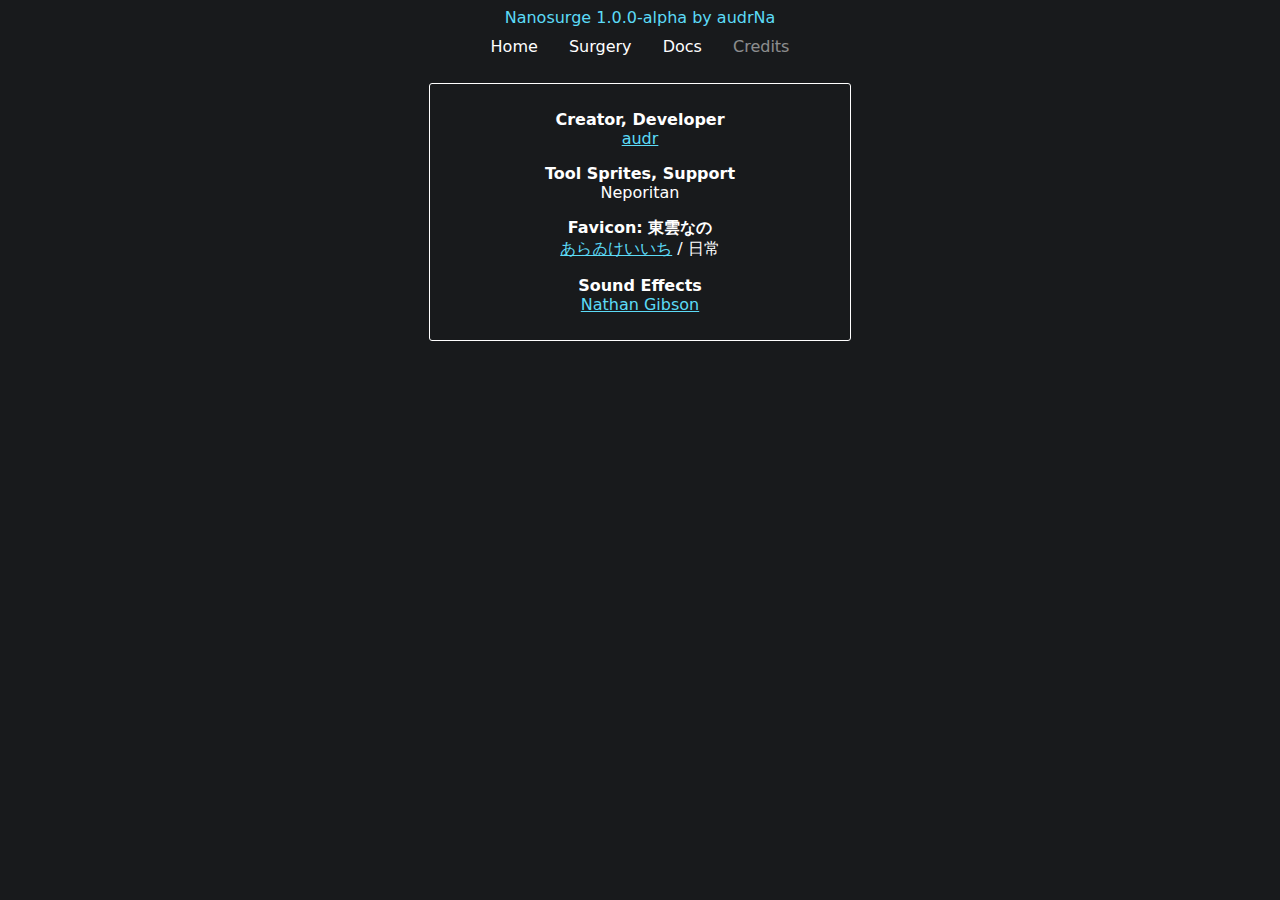
==== credits.html @ b2d11e3f "Docs and Credits page + misc changes" ====
<!DOCTYPE html>

<html>
    <head>
        <meta charset="utf-8">
        <meta name="viewport" content="width=device-width, initial-scale=1.0">

        <title>Nanosurge: Credits</title>
        <link href="./static/favicon.ico" rel="icon">

        <!-- Styles and Code -->
        <link href="./static/styles.css" rel="stylesheet">
        <script src="./scripts/misc.js"></script>
    </head>
    <body>
        <!-- Navigation Bar -->
        <div id="navbar">
            <button onclick="document.location='./index.html'">Home</button>
            <button onclick="document.location='./surgery.html'">Surgery</button>
            <button onclick="window.open('https://docs.google.com/document/d/1R-RvHSQl6K5ssHhhdowzH-a8MhTWcOX_NkF0CjSmBLY/edit?usp=sharing', '_blank')">Docs</button>
            <button disabled>Credits</button>
        </div>

        <!-- Main Section: Credits -->
        <div id="credits" class="container cntr-whiteb">
            <div>
                <strong>Creator, Developer</strong>
                <div><a href="https://github.com/audrNa">audr</a></div>
            </div>

            <div>
                <strong>Tool Sprites, Support</strong>
                <div>Neporitan</div>
            </div>

            <div>
                <strong>Favicon: 東雲なの</strong>
                <div><a href="https://www.youtube.com/user/pafe62/">あらゐけいいち</a> / 日常</div>
            </div>

            <div>
                <strong>Sound Effects</strong>
                <div><a href="https://nathangibson.myportfolio.com">Nathan Gibson</a></div>
            </div>
        </div>
    </body>
</html>
---- static/styles.css ----
:root {
    --bg-color: #181a1c;
}

a {
    color: #5cdbf7;
}


body {
    display: block;
    background-color: var(--bg-color);
    color: #fff;
    font-family: system-ui,-apple-system,"Segoe UI",Roboto,"Helvetica Neue",Arial,"Noto Sans","Liberation Sans",sans-serif,"Apple Color Emoji","Segoe UI Emoji","Segoe UI Symbol","Noto Color Emoji";
}

#version {
    width: max-content;
    margin: 0 auto;
    color: #5cdbf7;
}

/* Navigation Bar */
#navbar {
    width: max-content;
    margin: 0 auto;
}

#navbar > button {
    background: none;
    color: white;
}

/* Containers */
.container {
    /* Container */
    max-width: 400px;
    border-width: 1px;
    border-style: solid;
    border-radius: 3px;
    /* Margin & Padding */
    margin-top: 1rem;
    margin-right: auto;
    margin-left: auto;
    padding: 10px;
}

.container.cntr-blue {
    --iro: 52, 186, 227;
    background: rgba(var(--iro), 0.3);
    border-color: rgb(var(--iro));
}

.container.cntr-whiteb {
    background: var(--bg-color);
    border-color: #fff;
}

hr {
    margin: 1rem 0;
    color: inherit;
    background-color: currentColor;
    border: 0;
    opacity: .25;
    height: 1px;
}

td {
    padding: 3px;
}

/* Buttons */
button {
    /* make button look cool */
    margin: 2px;
    padding: 5px 10px;
    display: inline-block;
    font-weight: 400;
    line-height: 1.5;
    text-decoration: none;
    vertical-align: middle;
    font-size: 1rem;
    border: 1px solid transparent;
    border-radius: 0.25rem;
    user-select: none; /* disable selection of button text */
    font-family: inherit;
}

[type=button]:not(:disabled), [type=reset]:not(:disabled), [type=submit]:not(:disabled), button:not(:disabled) {
    cursor: pointer;
}

button:disabled {
    pointer-events: auto;
    opacity: 0.5;
}

/* .normal */
button.normal {
    color: #fff;
    background-color: #6c757d;
}

button.normal:hover {
    background-color: #5c636a;
}

/* .good */
button.good {
    color: #fff;
    background-color: #198754;
}

button.good:hover {
    background-color: #157347;
}

/* .danger */
button.danger {
    color: #fff;
    background-color: #dc3545;
}

button.danger:hover {
    background-color: #bb2d3b;
}

/* Tools */
#tools {
    display: flex;
    flex-wrap: wrap;
    justify-content: center;
    max-width: 310px;
    margin: 0 auto;
}

button.tool {
    font-family: inherit;
    color: #fff;
    background-color: rgba(108, 117, 125, 0.5);
    border-color: rgb(175, 175, 175);
    display: inline-flex;
    align-items: center;
}

button.tool > img {
    height: 32px;
    width: 32px;
    margin-left: 5px;
    filter: drop-shadow(4px 4px 1px #222);
}

button.tool:hover {
    background-color: rgba(108, 117, 125, 0.8);
    border-color: rgb(255, 255, 255);
}

button.tool:focus {
    background-color: rgba(108, 117, 125, 0.8);
    border-color: rgb(255, 255, 255);
    box-shadow: inset 0px 0px 7.5px #c1c1c1;
    outline: none;
}

/* Modal background */
#modal {
    display: none; /* Hidden by default */
    position: fixed;
    z-index: 1;
    left: 0;
    top: 0;
    width: 100%;
    height: 100%;
    overflow: auto; /* Enable scroll if needed */
    background-color: rgba(0, 0, 0, 0.4); /* Black with opacity */
}

/* main thing in the middle */
#modal-content {
    background-color: var(--bg-color);
    margin: 15% auto; /* 15% from the top and centered */
    border: 1px solid #888;
    border-radius: 3px;
    max-width: 500px; /* Could be more or less, depending on screen size */
}

#modal-header {
    border-bottom: 1px solid #888;
    font-weight: bold;
    padding: 10px;
}

#modal-desc {
    border-bottom: 1px solid #888;
    padding: 10px;
}

#modal-options {
    padding: 5px;
}

#modal-options {
    display: flex;
    justify-content: flex-end;
}

/* Text colors */
.text-normal {
    color: #C9CCCD;
}

.text-good {
    color: #2ECC71;
}

.text-warning {
    color: #F1C40F;
}

.text-bad {
    color: #E74C3C;
}

code {
    font-family: monospace;
    font-size: 14px;
    background-color: rgba(0, 0, 0, 0.5);
    color: #fff;
    padding-inline: 3px;
    border-radius: 2px;
}

code.alt {
    background-color: #343434;
    padding: 2px 3px;
}

/* Perks */

#level {
    --iro: 52, 186, 227;
    width: max-content;
    margin: 0 auto;
    display: flex;
    border: 1.5px solid rgb(var(--iro));
    border-radius: 7.5px;
    padding: 4px;
    font-weight: bold;
    font-size: x-large;
    user-select: none;
    cursor: pointer;
}

#level:hover {
    background-color: rgba(var(--iro), 0.3);
}

#perks-list {
    display: flex;
    flex-wrap: wrap;
}

.perks {
    --iro: #1a8dc7;
    width: max-content;
    padding: 4px;
    margin: 2px;
    border: 1px solid var(--iro);
    border-radius: 5px;
    color: var(--iro);
    user-select: none;
    cursor: pointer;
}

.perks.p-max {
    --iro: #5c29ba;
}

.perks:hover {
    background-color: var(--iro);
    color: #fff;
}

.p-lvl {
    color: #fff;
}

.p-price {
    font-family: monospace;
    font-size: 15px;
    font-weight: normal;
    color: #fff;
}

/* Credits */

#credits {
    text-align: center;
}

#credits > div {
    margin: 1em;
}
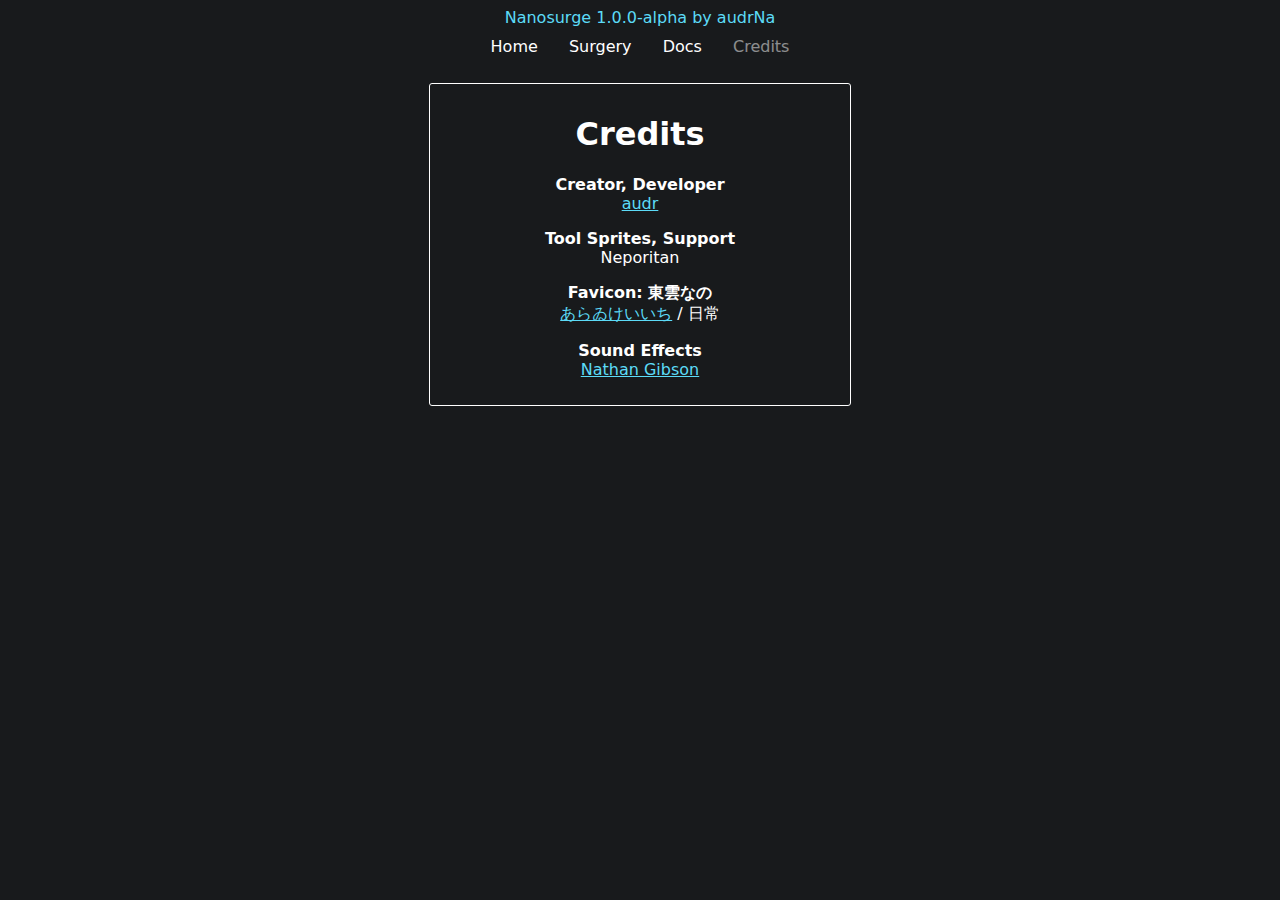
==== commit 5afa68d0: "Credits header" ====
--- a/credits.html
+++ b/credits.html
@@ -23,6 +23,8 @@
 
         <!-- Main Section: Credits -->
         <div id="credits" class="container cntr-whiteb">
+            <h1>Credits</h1>
+
             <div>
                 <strong>Creator, Developer</strong>
                 <div><a href="https://github.com/audrNa">audr</a></div>
--- a/static/styles.css
+++ b/static/styles.css
@@ -300,4 +300,4 @@
 
 #credits > div {
     margin: 1em;
-}+}
